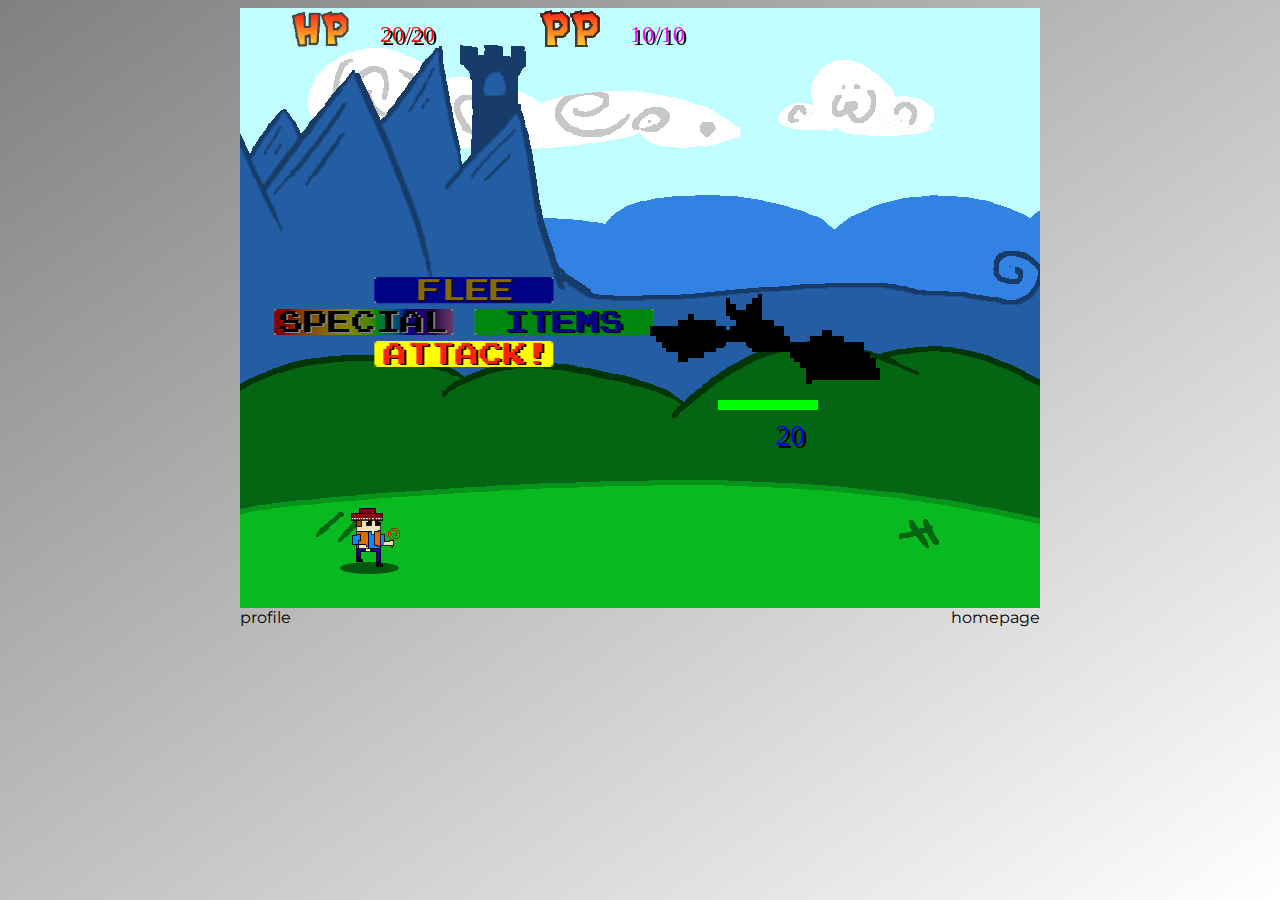
==== game.html @ 3394c38c "made generic animation funcs" ====
<html>
  <head>
    <title>Fetch Quest - A dog's game</title>
    <link href="css/gameStyle.css?1" rel="stylesheet" type="text/css">
    <link href="https://fonts.googleapis.com/css?family=Montserrat|Open+Sans" rel="stylesheet">
    <!--Font does not work offline-->
    <link rel="icon" href="imgs/dog.ico" type="image/x-icon" />

  </head>
  <body>
    <!-- <?php
      // //if we're not logged in, go back to the login page (we need to be for saving and loading etc)
      // if (!empty($_SESSION['username'])) {
      //   header('Location: login.php');
      // }
      // //if theres no file to be loaded, load the latest one.
      // if (!empty($_GET['toLoad'])) {
      //   //creates a hidden <form> item at the top of the page, so javascript can get it
      //   echo '<input id="fileLoad" type="hidden" value="' . $_GET['toLoad'] . '" />';
      // }
    ?> -->
    <div id="container">
      <!-- game canvas container -->
      <div id="game">
          <canvas id="game_canvas" width="800" height="600">
          </canvas>
      </div>

      <div id="stats">
        <a href="index.php">homepage</a>
      </div>

      <!-- profile link -->
      <div id="profile">
        <a href="profile.php">profile</a>
      </div>

      <!-- sounds for game -->
      <div id="sounds">
          <!-- <audio id="DesertThemeMusic" preload="auto">
              <source src="audio/desertMusic.mp3" type="audio/mp3">
          </audio> -->
      </div>

      <!-- links for javascript -->
      <!-- engine links -->
      <script src="js/engine/resources.js"></script>
      <script src="js/engine/input.js"></script>
      <script src="js/engine/sprite.js"></script>
      <script src="js/engine/gameUtils.js"></script>
      <script src="js/engine/webAudio.js"></script>
      <!-- animations -->
      <script src="js/functions/animationsHeroJump.js"></script>
      <script src="js/functions/genericAnimations.js"></script>
      <script src="js/functions/animationsHeroBite.js"></script>
      <script src="js/functions/animationsEnemy.js"></script>
      <!-- functionality -->
      <script src="js/functions/statePlayerSelect.js"></script>
      <script src="js/functions/uiFunctions.js"></script>
      <script src="js/functions/battleFunctions.js"></script>
      <!-- <script src="js/functions/fileSaveLoad.js"></script> -->
      <!-- game must be loaded last, otherwise it has reference errors -->
      <script src="js/game.js"></script>
    </div>
  </body>
</html>
---- css/gameStyle.css ----
@charset "UTF-8"

body{
margin: 0;
}

#container{
	margin: 0 auto;
	width: 800px;
}

html{
	background: white; /* For browsers that do not support gradients */
	background: -webkit-linear-gradient(left top, grey, white); /* For Safari */
  background: -o-linear-gradient(bottom right, grey, white); /* For Opera */
  background: -moz-linear-gradient(bottom right, grey, white); /* For Firefox */
	background: linear-gradient(to bottom right, grey, white); /* Standard syntax (must be last) */
	font-family: 'Open Sans', sans-serif;
	font-family: 'Montserrat', sans-serif;
}

body {
 overflow-y: hidden;
}

section{
	border: 1px white solid;
	color: black;
	padding: 10px;
	height: 153px;
	width: 378px;
	background: grey; /* For browsers that do not support gradients */
	background: -webkit-linear-gradient(white, grey); /* For Safari */
	background: -o-linear-gradient(white, grey); /* For Opera  */
	background: -moz-linear-gradient(white, grey); /* For Firefox  */
	background: linear-gradient(white, grey); /* Standard syntax */
}

#stats{
	float: right;
}

#profile{
	float: left;
}


canvas{
  background-color: black;
  display: block;
  margin: auto;
	margin-top: 1%;

}

img{
  display: block;
	margin-left: auto;
	margin-right: auto;
}

a:link {
    text-decoration: none;
		color: black;
}

a:visited {
    text-decoration: none;
		color: black;
}

a:hover {
    text-decoration: underline;
		color: red;
}

a:active {
    text-decoration: underline;
}
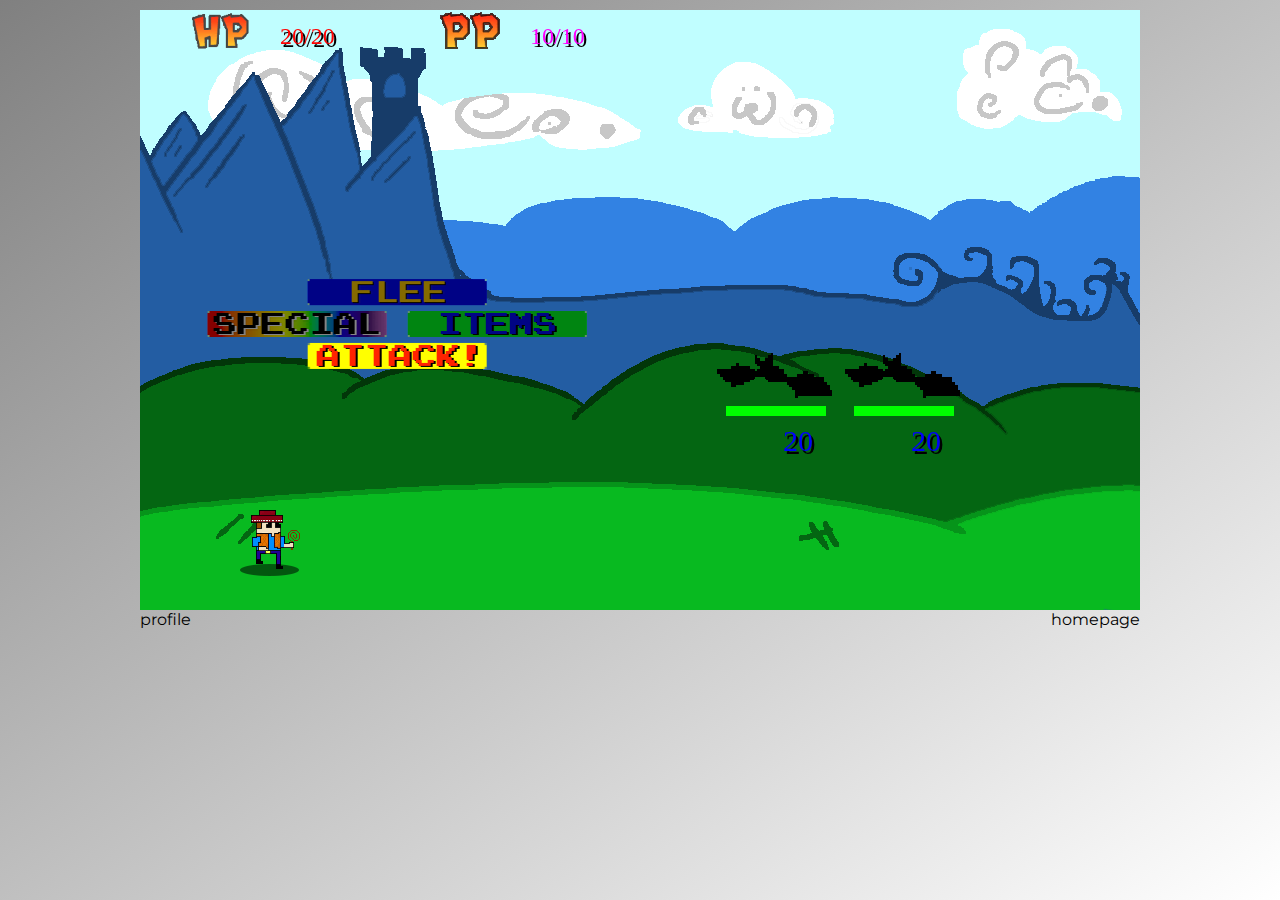
==== commit 8cee7a71: "added some generic fixes, reworked jump attack" ====
--- a/game.html
+++ b/game.html
@@ -22,7 +22,7 @@
     <div id="container">
       <!-- game canvas container -->
       <div id="game">
-          <canvas id="game_canvas" width="800" height="600">
+          <canvas id="game_canvas" width="1000" height="600">
           </canvas>
       </div>
 
@@ -56,6 +56,8 @@
       <script src="js/functions/animationsEnemy.js"></script>
       <!-- functionality -->
       <script src="js/functions/statePlayerSelect.js"></script>
+      <script src="js/functions/stateEnemySelect.js"></script>
+      <script src="js/functions/stateAttackSelect.js"></script>
       <script src="js/functions/uiFunctions.js"></script>
       <script src="js/functions/battleFunctions.js"></script>
       <!-- <script src="js/functions/fileSaveLoad.js"></script> -->
--- a/css/gameStyle.css
+++ b/css/gameStyle.css
@@ -6,7 +6,7 @@
 
 #container{
 	margin: 0 auto;
-	width: 800px;
+	width: 1000px;
 }
 
 html{
